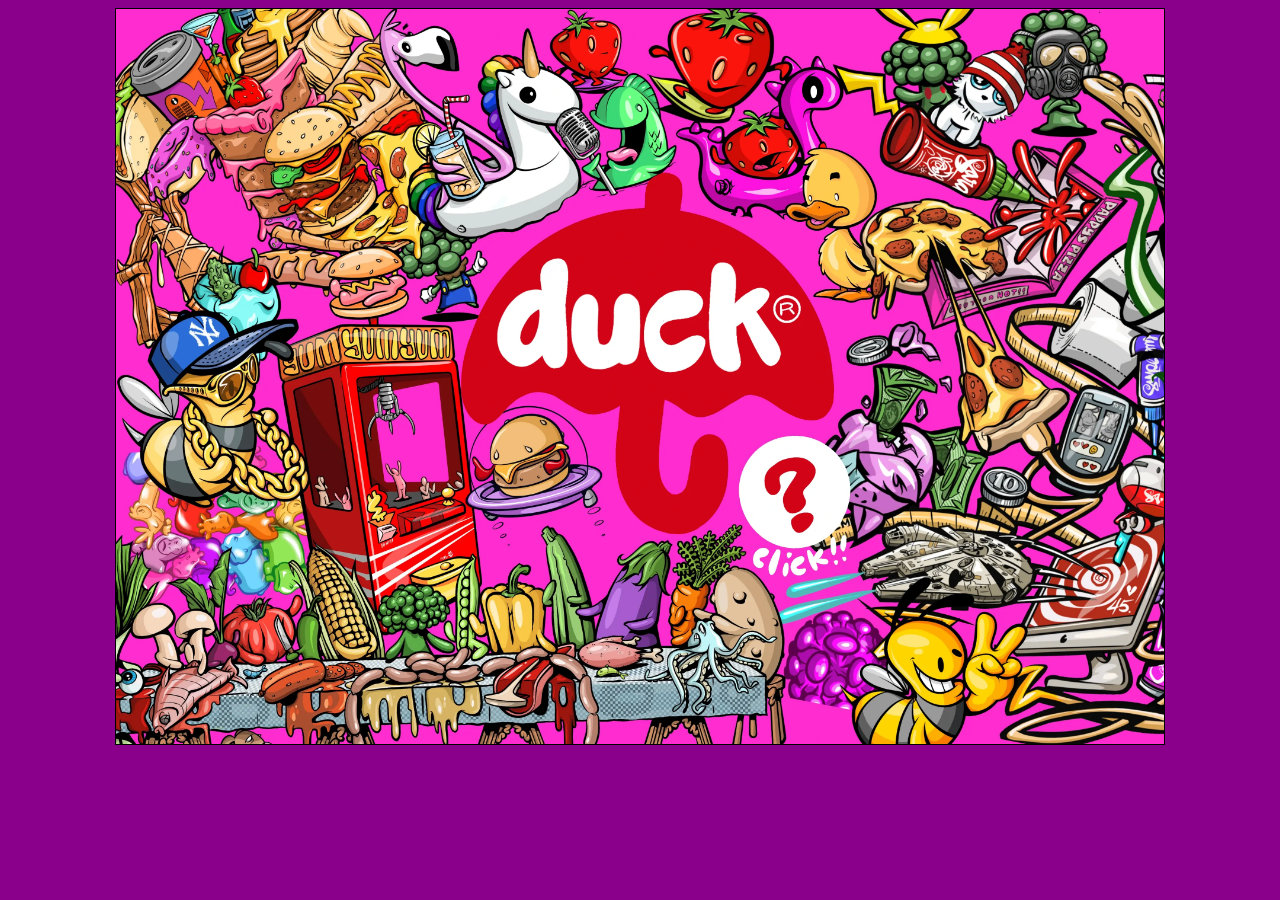
==== index.html @ 47e50867 "Resize: 1." ====
<!DOCTYPE html>
<html lang="en">
<head>
    <meta charset="UTF-8">
    <title>Duck Umbrella</title>
    <link rel="stylesheet" href="style/center.css">
</head>
<body style="background-color: #8B008B;">
<img id="toggleImage" src="#" width="1048" class="center" usemap="#links" alt="" border="1">
<map name="links">
    <area shape="rect" coords="620,420,750,580" href="#" alt="Get In">
</map>
<script src="script/toggle.js"></script>
</body>
</html>
---- style/center.css ----
.center {
    display: block;
    margin-left: auto;
    margin-right: auto
}

body {
    user-select: none;
    -webkit-touch-callout: none;
    -webkit-user-select: none;
    -moz-user-select: none;
    -ms-user-select: none;
}
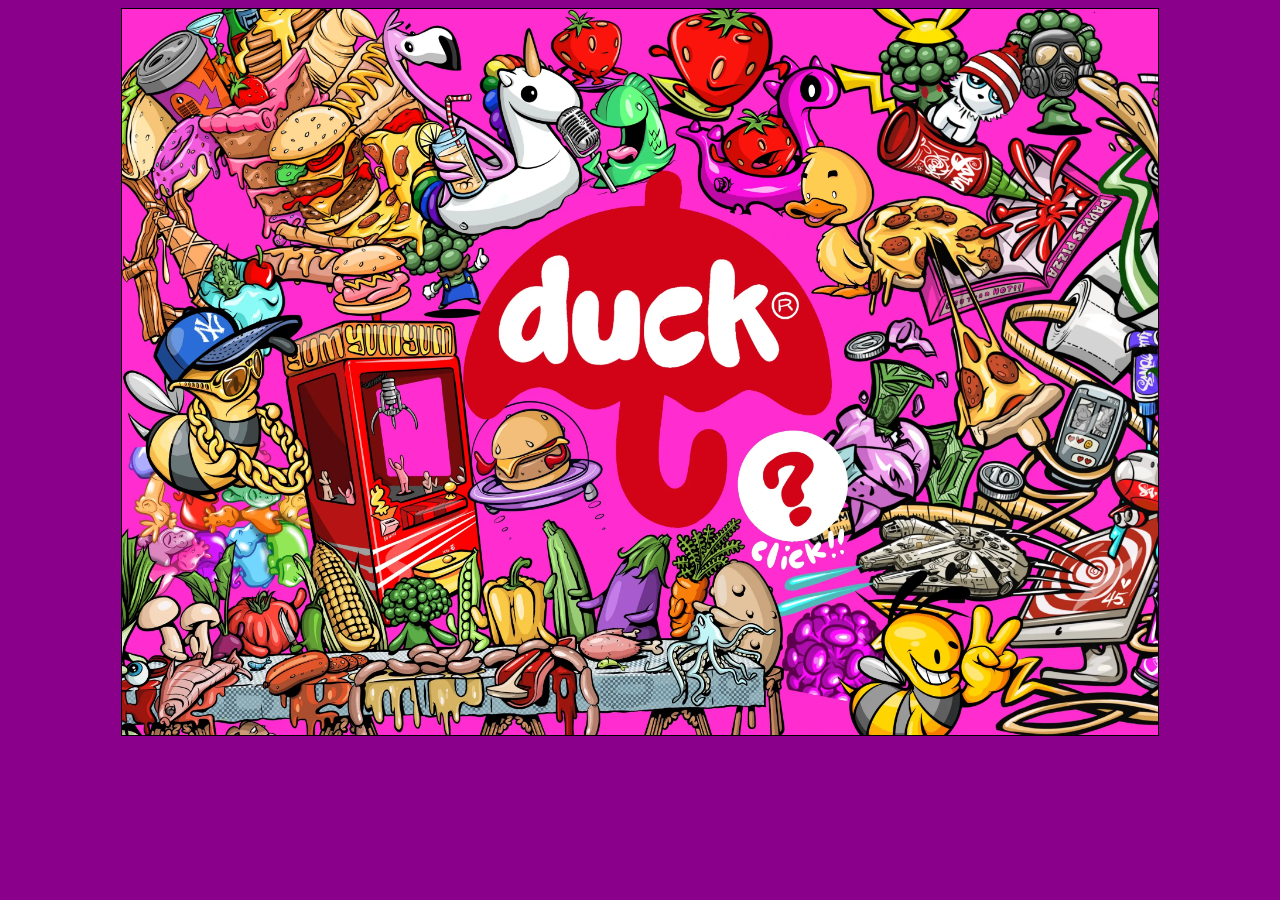
==== commit 6b47e9a4: "Resize: 2." ====
--- a/index.html
+++ b/index.html
@@ -6,7 +6,7 @@
     <link rel="stylesheet" href="style/center.css">
 </head>
 <body style="background-color: #8B008B;">
-<img id="toggleImage" src="#" width="1048" class="center" usemap="#links" alt="" border="1">
+<img id="toggleImage" src="#" width="1036" class="center" usemap="#links" alt="" border="1">
 <map name="links">
     <area shape="rect" coords="620,420,750,580" href="#" alt="Get In">
 </map>
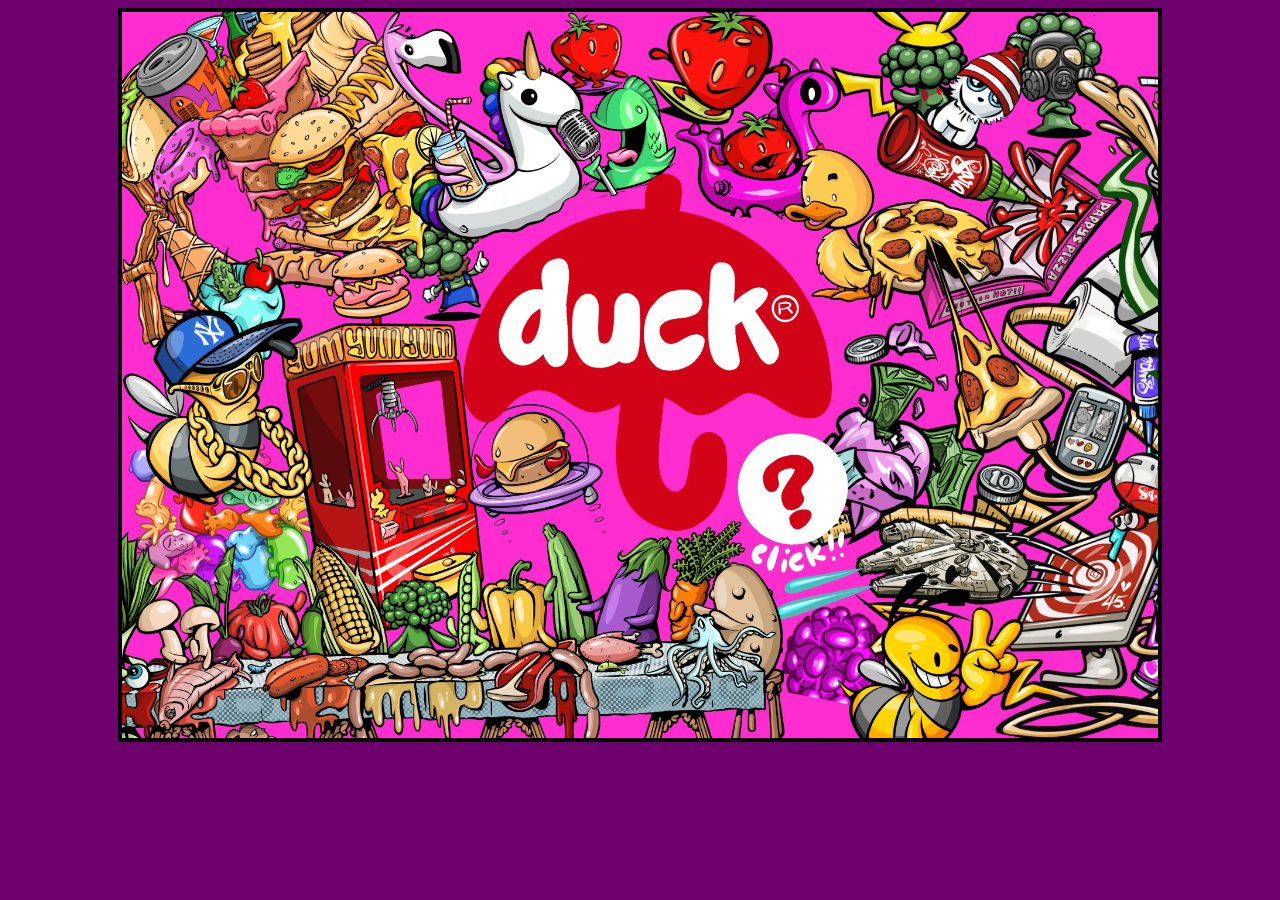
==== commit 9bed5ecc: "Color." ====
--- a/index.html
+++ b/index.html
@@ -5,8 +5,8 @@
     <title>Duck Umbrella</title>
     <link rel="stylesheet" href="style/center.css">
 </head>
-<body style="background-color: #8B008B;">
-<img id="toggleImage" src="#" width="1036" class="center" usemap="#links" alt="" border="1">
+<body style="background-color: #6e006e;">
+<img id="toggleImage" src="#" width="1036" class="center" usemap="#links" alt="" border="4">
 <map name="links">
     <area shape="rect" coords="620,420,750,580" href="#" alt="Get In">
 </map>
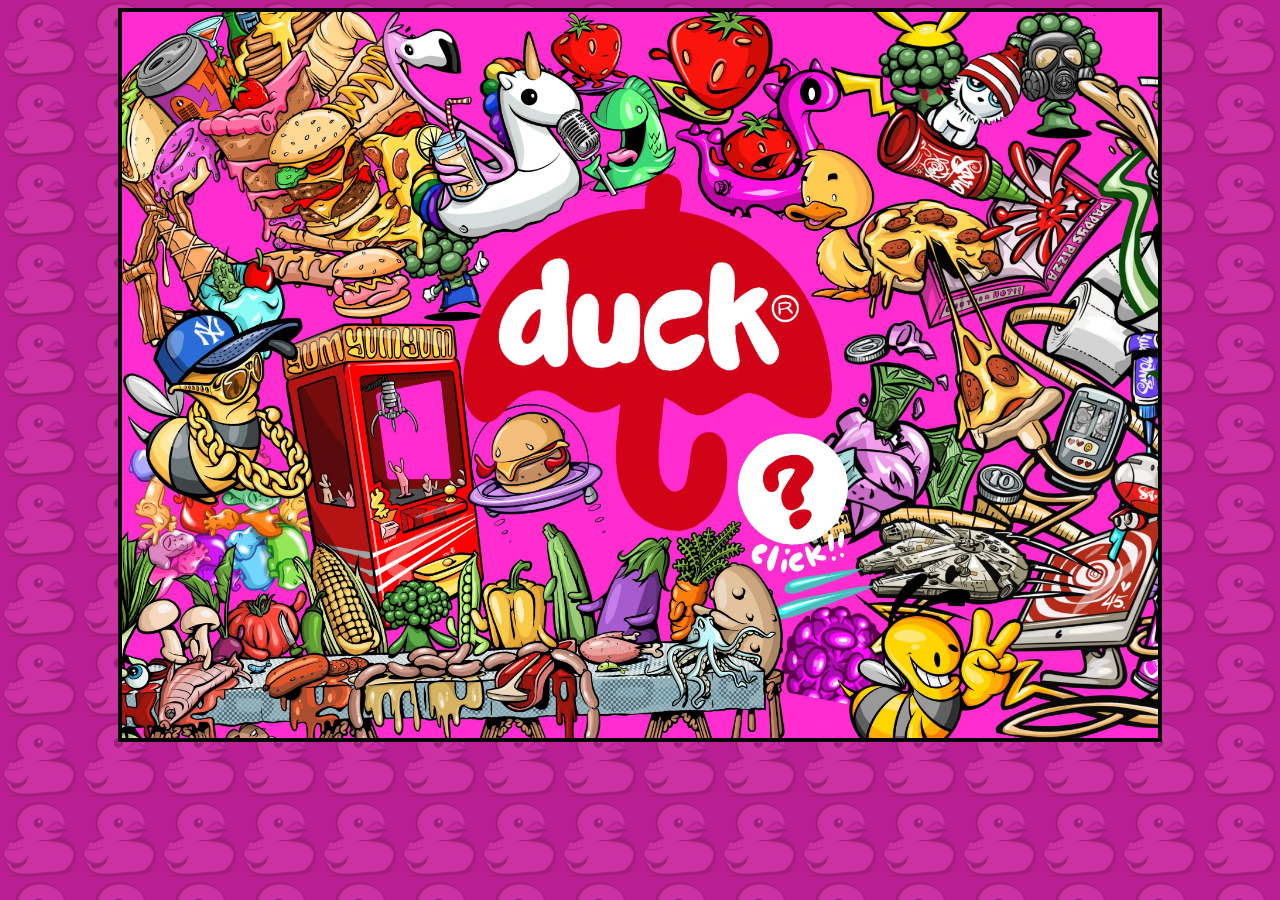
==== commit 9aa1a0b3: "New background" ====
--- a/index.html
+++ b/index.html
@@ -5,10 +5,10 @@
     <title>Duck Umbrella</title>
     <link rel="stylesheet" href="style/center.css">
 </head>
-<body style="background-color: #6e006e;">
+<body class="tile">
 <img id="toggleImage" src="#" width="1036" class="center" usemap="#links" alt="" border="4">
 <map name="links">
-    <area shape="rect" coords="620,420,750,580" href="#" alt="Get In">
+    <area shape="rect" coords="620,420,750,580" href="home.html" alt="Get In">
 </map>
 <script src="script/toggle.js"></script>
 </body>
--- a/style/center.css
+++ b/style/center.css
@@ -10,4 +10,13 @@
     -webkit-user-select: none;
     -moz-user-select: none;
     -ms-user-select: none;
-}+}
+
+.tile {
+    background-image: url('../img/tile.webp');
+    background-size: 80px;
+}
+
+.color {
+    background-image: url('../img/color.png');
+}
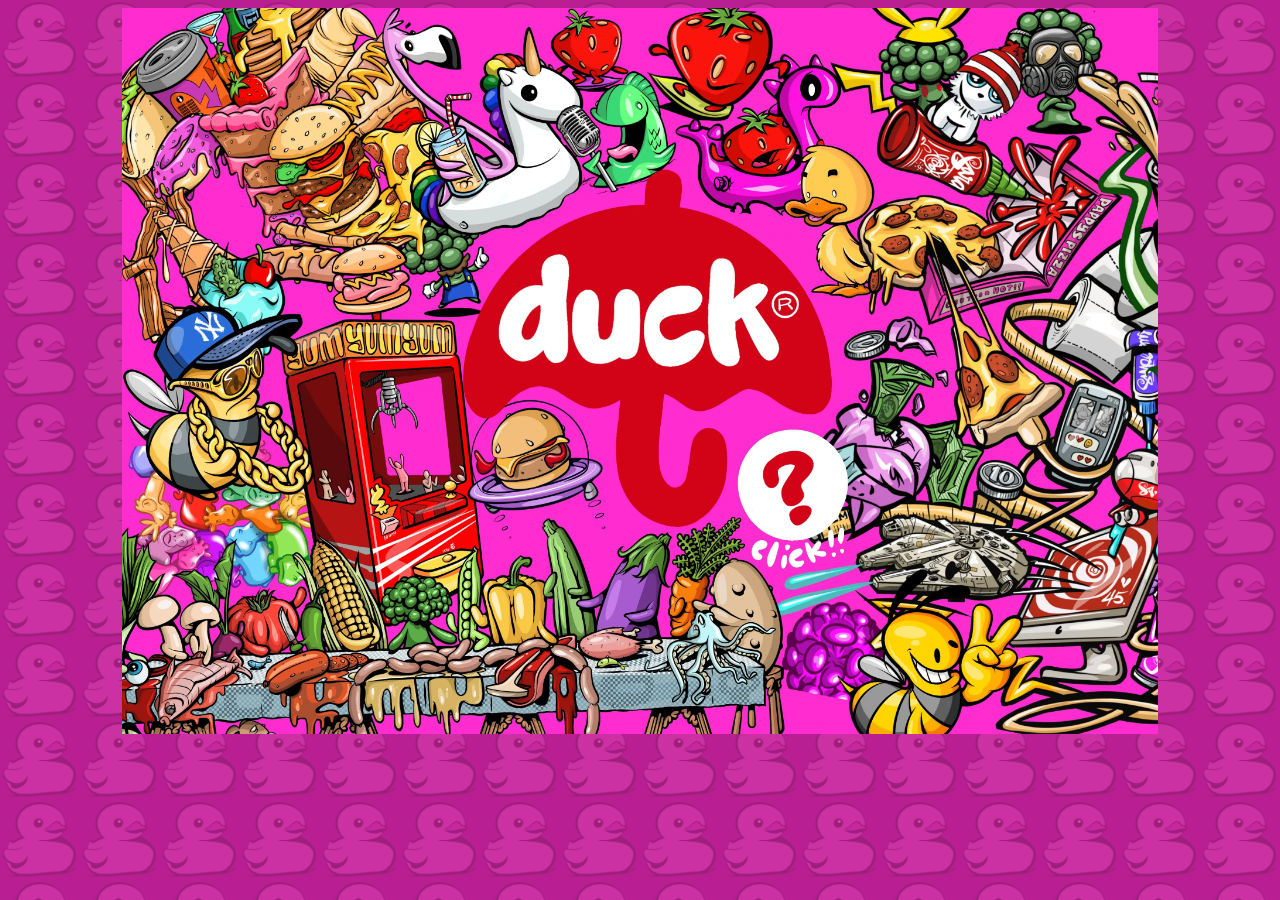
==== commit 1c3ec797: "Removed border." ====
--- a/index.html
+++ b/index.html
@@ -6,10 +6,11 @@
     <link rel="stylesheet" href="style/center.css">
 </head>
 <body class="tile">
-<img id="toggleImage" src="#" width="1036" class="center" usemap="#links" alt="" border="4">
+<img id="toggleImage" src="#" width="1036" class="center" usemap="#links" alt="">
 <map name="links">
     <area shape="rect" coords="620,420,750,580" href="home.html" alt="Get In">
 </map>
 <script src="script/toggle.js"></script>
+<script src="script/center.js"></script>
 </body>
 </html>
--- a/style/center.css
+++ b/style/center.css
@@ -10,6 +10,9 @@
     -webkit-user-select: none;
     -moz-user-select: none;
     -ms-user-select: none;
+
+    display: flex;
+    justify-content: center;
 }
 
 .tile {
